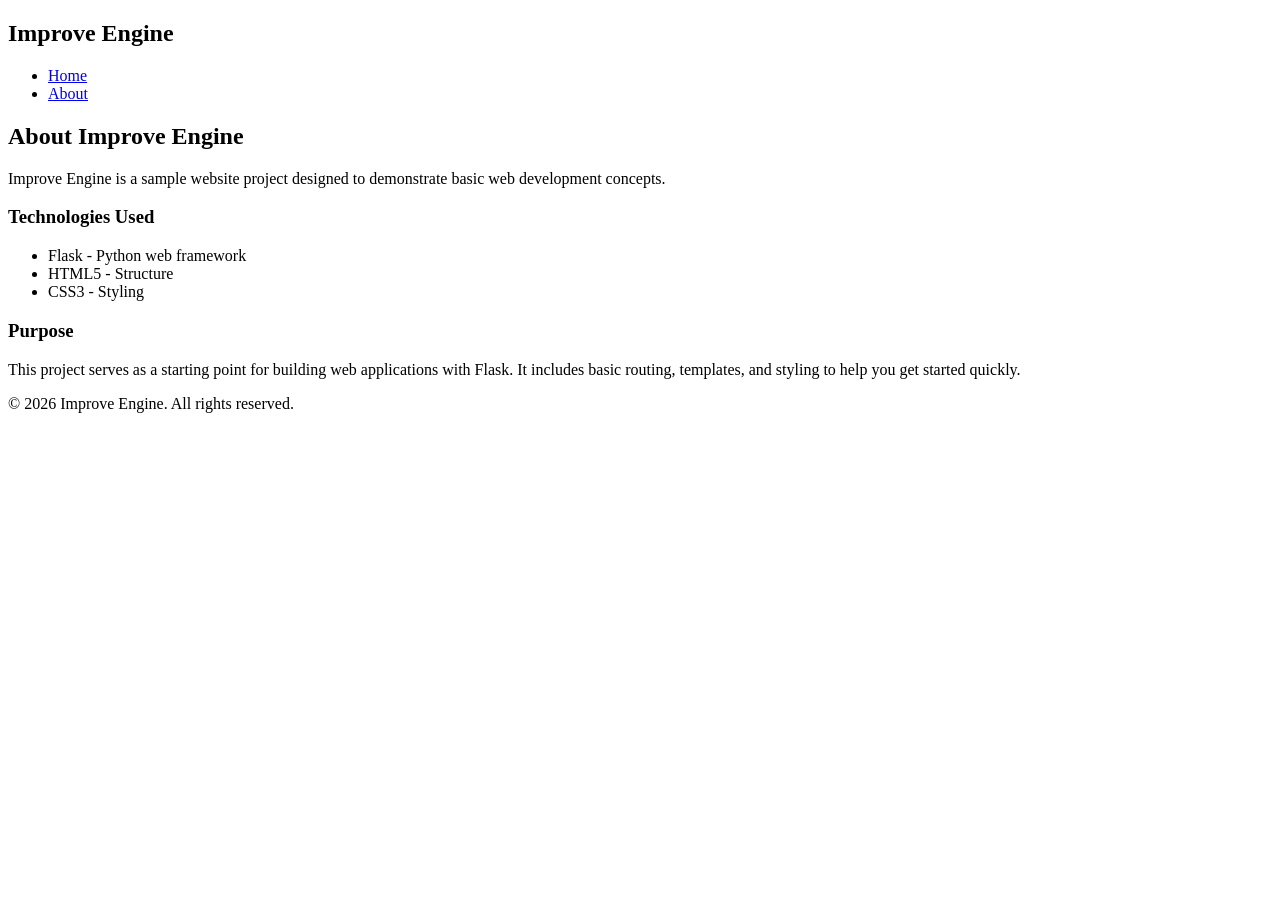
==== templates/about.html @ c3388eb4 "Create sample website with Flask Co-authored-by: itrahulit <45115618+itrahulit@users.noreply.github." ====
<!DOCTYPE html>
<html lang="en">
<head>
    <meta charset="UTF-8">
    <meta name="viewport" content="width=device-width, initial-scale=1.0">
    <title>About - Improve Engine</title>
    <link rel="stylesheet" href="{{ url_for('static', filename='css/style.css') }}">
</head>
<body>
    <header>
        <nav>
            <div class="container">
                <h1>Improve Engine</h1>
                <ul>
                    <li><a href="/">Home</a></li>
                    <li><a href="/about">About</a></li>
                </ul>
            </div>
        </nav>
    </header>
    
    <main>
        <div class="container">
            <section class="content">
                <h2>About Improve Engine</h2>
                <p>Improve Engine is a sample website project designed to demonstrate basic web development concepts.</p>
                
                <h3>Technologies Used</h3>
                <ul>
                    <li>Flask - Python web framework</li>
                    <li>HTML5 - Structure</li>
                    <li>CSS3 - Styling</li>
                </ul>
                
                <h3>Purpose</h3>
                <p>This project serves as a starting point for building web applications with Flask. It includes basic routing, templates, and styling to help you get started quickly.</p>
            </section>
        </div>
    </main>
    
    <footer>
        <div class="container">
            <p>&copy; 2026 Improve Engine. All rights reserved.</p>
        </div>
    </footer>
</body>
</html>
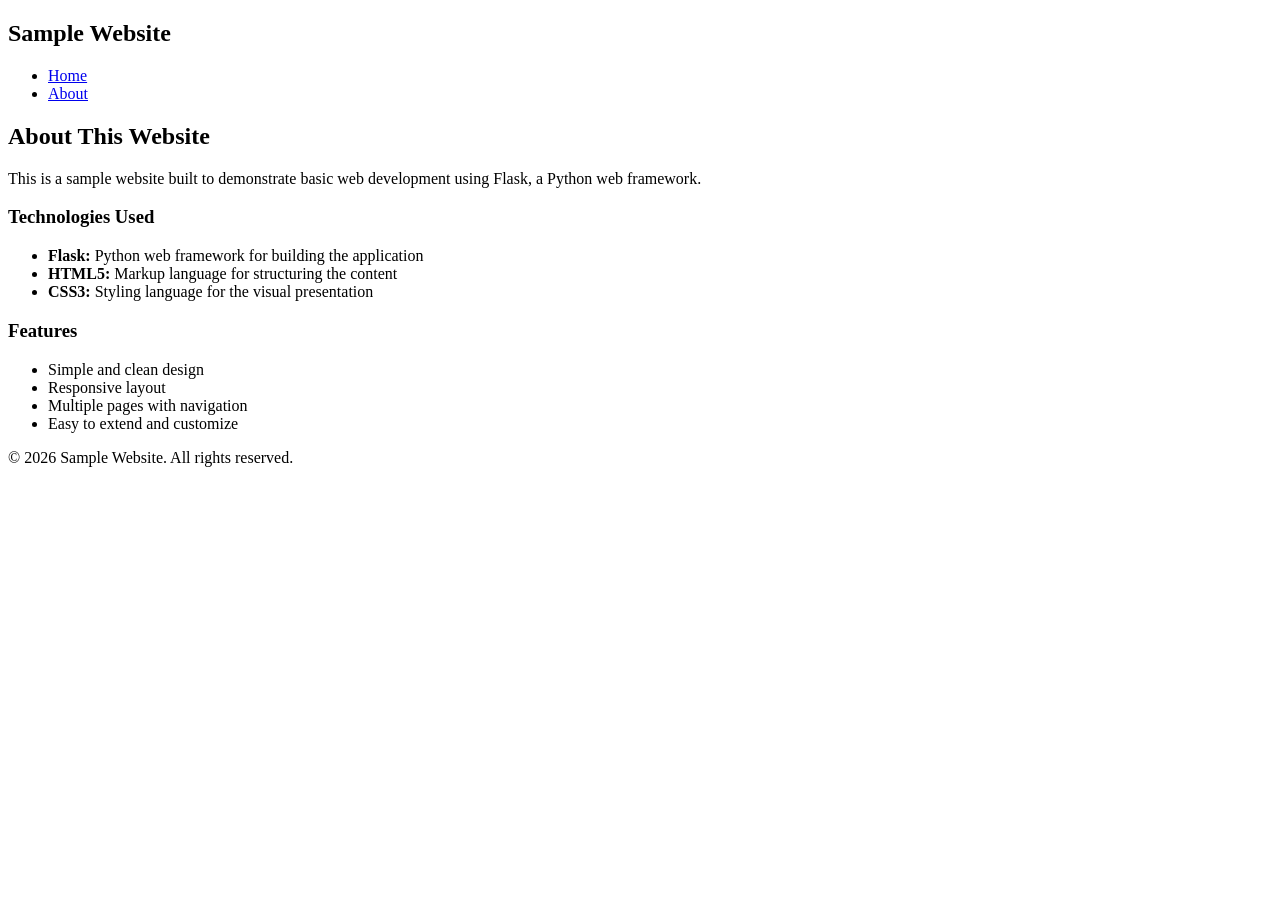
==== commit 642aa889: "Create sample website with Flask, HTML templates, and CSS styling Co-authored-by: itrahulit <4511561" ====
--- a/templates/about.html
+++ b/templates/about.html
@@ -3,44 +3,47 @@
 <head>
     <meta charset="UTF-8">
     <meta name="viewport" content="width=device-width, initial-scale=1.0">
-    <title>About - Improve Engine</title>
+    <title>Sample Website - About</title>
     <link rel="stylesheet" href="{{ url_for('static', filename='css/style.css') }}">
 </head>
 <body>
-    <header>
-        <nav>
-            <div class="container">
-                <h1>Improve Engine</h1>
-                <ul>
-                    <li><a href="/">Home</a></li>
-                    <li><a href="/about">About</a></li>
-                </ul>
-            </div>
-        </nav>
-    </header>
+    <nav>
+        <div class="container">
+            <h1>Sample Website</h1>
+            <ul>
+                <li><a href="/">Home</a></li>
+                <li><a href="/about">About</a></li>
+            </ul>
+        </div>
+    </nav>
     
     <main>
         <div class="container">
-            <section class="content">
-                <h2>About Improve Engine</h2>
-                <p>Improve Engine is a sample website project designed to demonstrate basic web development concepts.</p>
+            <div class="about-content">
+                <h2>About This Website</h2>
+                <p>This is a sample website built to demonstrate basic web development using Flask, a Python web framework.</p>
                 
                 <h3>Technologies Used</h3>
                 <ul>
-                    <li>Flask - Python web framework</li>
-                    <li>HTML5 - Structure</li>
-                    <li>CSS3 - Styling</li>
+                    <li><strong>Flask:</strong> Python web framework for building the application</li>
+                    <li><strong>HTML5:</strong> Markup language for structuring the content</li>
+                    <li><strong>CSS3:</strong> Styling language for the visual presentation</li>
                 </ul>
                 
-                <h3>Purpose</h3>
-                <p>This project serves as a starting point for building web applications with Flask. It includes basic routing, templates, and styling to help you get started quickly.</p>
-            </section>
+                <h3>Features</h3>
+                <ul>
+                    <li>Simple and clean design</li>
+                    <li>Responsive layout</li>
+                    <li>Multiple pages with navigation</li>
+                    <li>Easy to extend and customize</li>
+                </ul>
+            </div>
         </div>
     </main>
     
     <footer>
         <div class="container">
-            <p>&copy; 2026 Improve Engine. All rights reserved.</p>
+            <p>&copy; 2026 Sample Website. All rights reserved.</p>
         </div>
     </footer>
 </body>
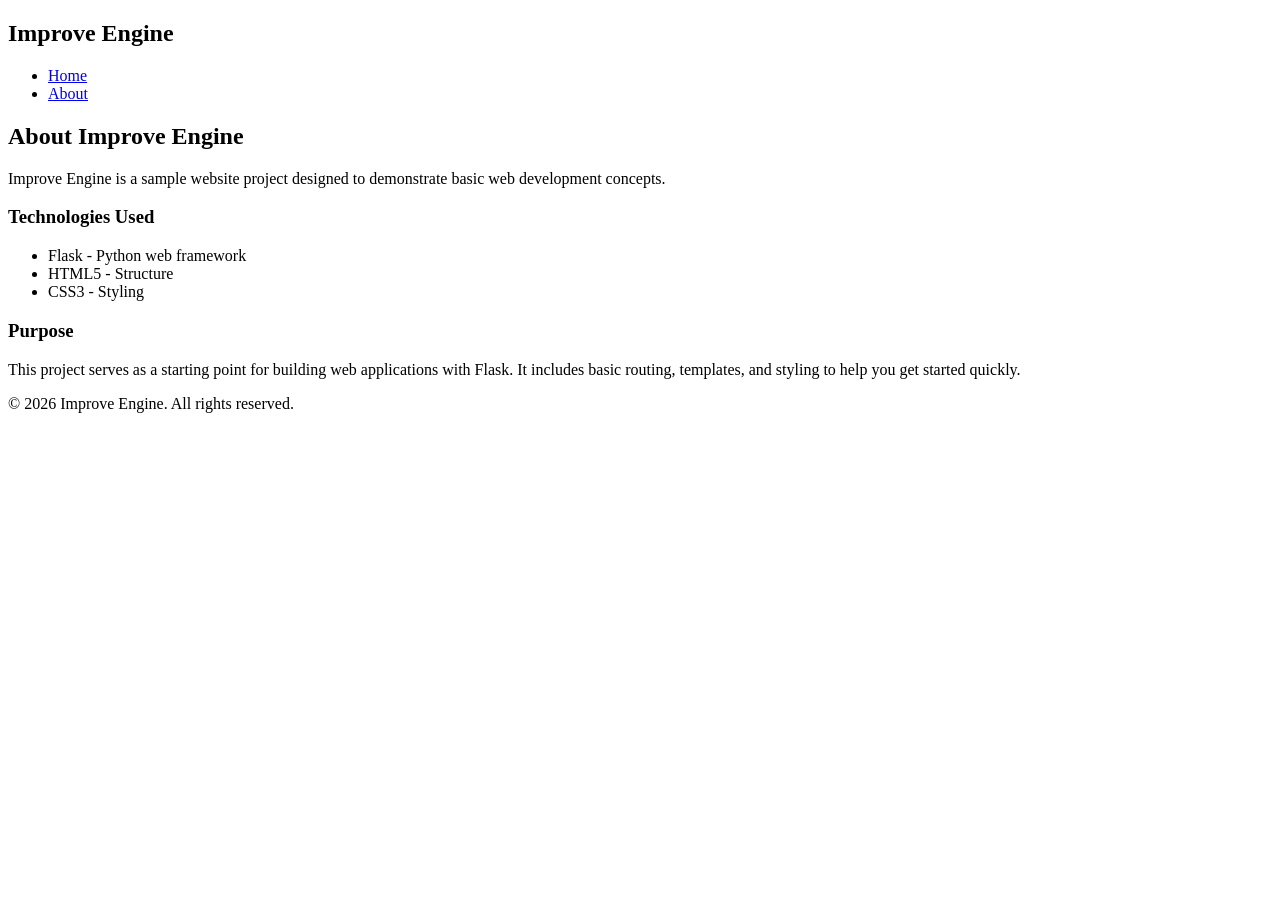
==== commit a533e7d3: "Merge f12db3fd7bd962447fad53d6dc636e5ff8bc2e5c into dd5614205dee46a79dea77bfd0e4dc0e15366277" ====
--- a/templates/about.html
+++ b/templates/about.html
@@ -3,47 +3,44 @@
 <head>
     <meta charset="UTF-8">
     <meta name="viewport" content="width=device-width, initial-scale=1.0">
-    <title>Sample Website - About</title>
+    <title>About - Improve Engine</title>
     <link rel="stylesheet" href="{{ url_for('static', filename='css/style.css') }}">
 </head>
 <body>
-    <nav>
-        <div class="container">
-            <h1>Sample Website</h1>
-            <ul>
-                <li><a href="/">Home</a></li>
-                <li><a href="/about">About</a></li>
-            </ul>
-        </div>
-    </nav>
+    <header>
+        <nav>
+            <div class="container">
+                <h1>Improve Engine</h1>
+                <ul>
+                    <li><a href="/">Home</a></li>
+                    <li><a href="/about">About</a></li>
+                </ul>
+            </div>
+        </nav>
+    </header>
     
     <main>
         <div class="container">
-            <div class="about-content">
-                <h2>About This Website</h2>
-                <p>This is a sample website built to demonstrate basic web development using Flask, a Python web framework.</p>
+            <section class="content">
+                <h2>About Improve Engine</h2>
+                <p>Improve Engine is a sample website project designed to demonstrate basic web development concepts.</p>
                 
                 <h3>Technologies Used</h3>
                 <ul>
-                    <li><strong>Flask:</strong> Python web framework for building the application</li>
-                    <li><strong>HTML5:</strong> Markup language for structuring the content</li>
-                    <li><strong>CSS3:</strong> Styling language for the visual presentation</li>
+                    <li>Flask - Python web framework</li>
+                    <li>HTML5 - Structure</li>
+                    <li>CSS3 - Styling</li>
                 </ul>
                 
-                <h3>Features</h3>
-                <ul>
-                    <li>Simple and clean design</li>
-                    <li>Responsive layout</li>
-                    <li>Multiple pages with navigation</li>
-                    <li>Easy to extend and customize</li>
-                </ul>
-            </div>
+                <h3>Purpose</h3>
+                <p>This project serves as a starting point for building web applications with Flask. It includes basic routing, templates, and styling to help you get started quickly.</p>
+            </section>
         </div>
     </main>
     
     <footer>
         <div class="container">
-            <p>&copy; 2026 Sample Website. All rights reserved.</p>
+            <p>&copy; 2026 Improve Engine. All rights reserved.</p>
         </div>
     </footer>
 </body>
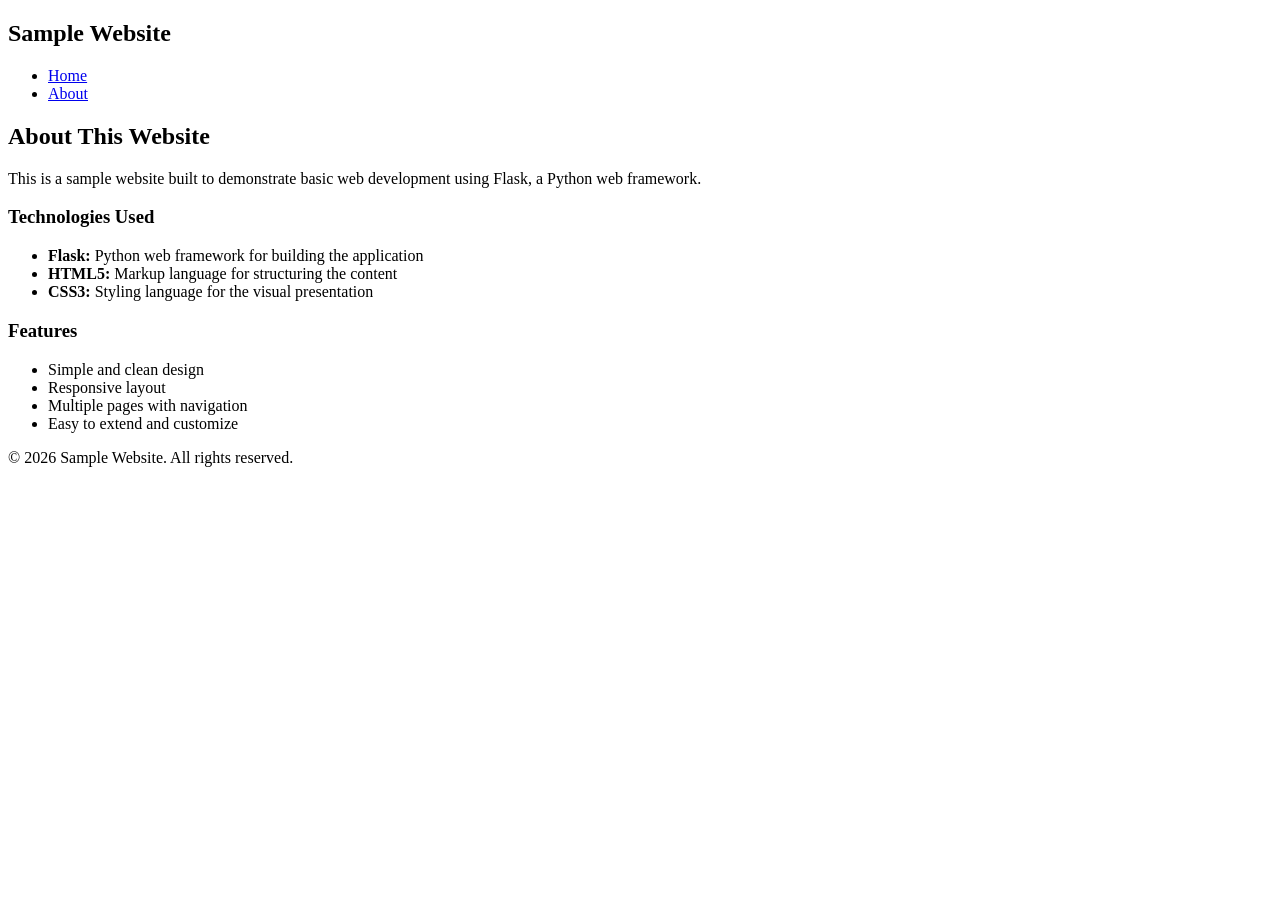
==== commit 4bf19c6f: "Merge 0986da422c4f0b9c43d3760ddeac705c49edc6f3 into dd5614205dee46a79dea77bfd0e4dc0e15366277" ====
--- a/templates/about.html
+++ b/templates/about.html
@@ -3,44 +3,47 @@
 <head>
     <meta charset="UTF-8">
     <meta name="viewport" content="width=device-width, initial-scale=1.0">
-    <title>About - Improve Engine</title>
+    <title>Sample Website - About</title>
     <link rel="stylesheet" href="{{ url_for('static', filename='css/style.css') }}">
 </head>
 <body>
-    <header>
-        <nav>
-            <div class="container">
-                <h1>Improve Engine</h1>
-                <ul>
-                    <li><a href="/">Home</a></li>
-                    <li><a href="/about">About</a></li>
-                </ul>
-            </div>
-        </nav>
-    </header>
+    <nav>
+        <div class="container">
+            <h1>Sample Website</h1>
+            <ul>
+                <li><a href="/">Home</a></li>
+                <li><a href="/about">About</a></li>
+            </ul>
+        </div>
+    </nav>
     
     <main>
         <div class="container">
-            <section class="content">
-                <h2>About Improve Engine</h2>
-                <p>Improve Engine is a sample website project designed to demonstrate basic web development concepts.</p>
+            <div class="about-content">
+                <h2>About This Website</h2>
+                <p>This is a sample website built to demonstrate basic web development using Flask, a Python web framework.</p>
                 
                 <h3>Technologies Used</h3>
                 <ul>
-                    <li>Flask - Python web framework</li>
-                    <li>HTML5 - Structure</li>
-                    <li>CSS3 - Styling</li>
+                    <li><strong>Flask:</strong> Python web framework for building the application</li>
+                    <li><strong>HTML5:</strong> Markup language for structuring the content</li>
+                    <li><strong>CSS3:</strong> Styling language for the visual presentation</li>
                 </ul>
                 
-                <h3>Purpose</h3>
-                <p>This project serves as a starting point for building web applications with Flask. It includes basic routing, templates, and styling to help you get started quickly.</p>
-            </section>
+                <h3>Features</h3>
+                <ul>
+                    <li>Simple and clean design</li>
+                    <li>Responsive layout</li>
+                    <li>Multiple pages with navigation</li>
+                    <li>Easy to extend and customize</li>
+                </ul>
+            </div>
         </div>
     </main>
     
     <footer>
         <div class="container">
-            <p>&copy; 2026 Improve Engine. All rights reserved.</p>
+            <p>&copy; 2026 Sample Website. All rights reserved.</p>
         </div>
     </footer>
 </body>
